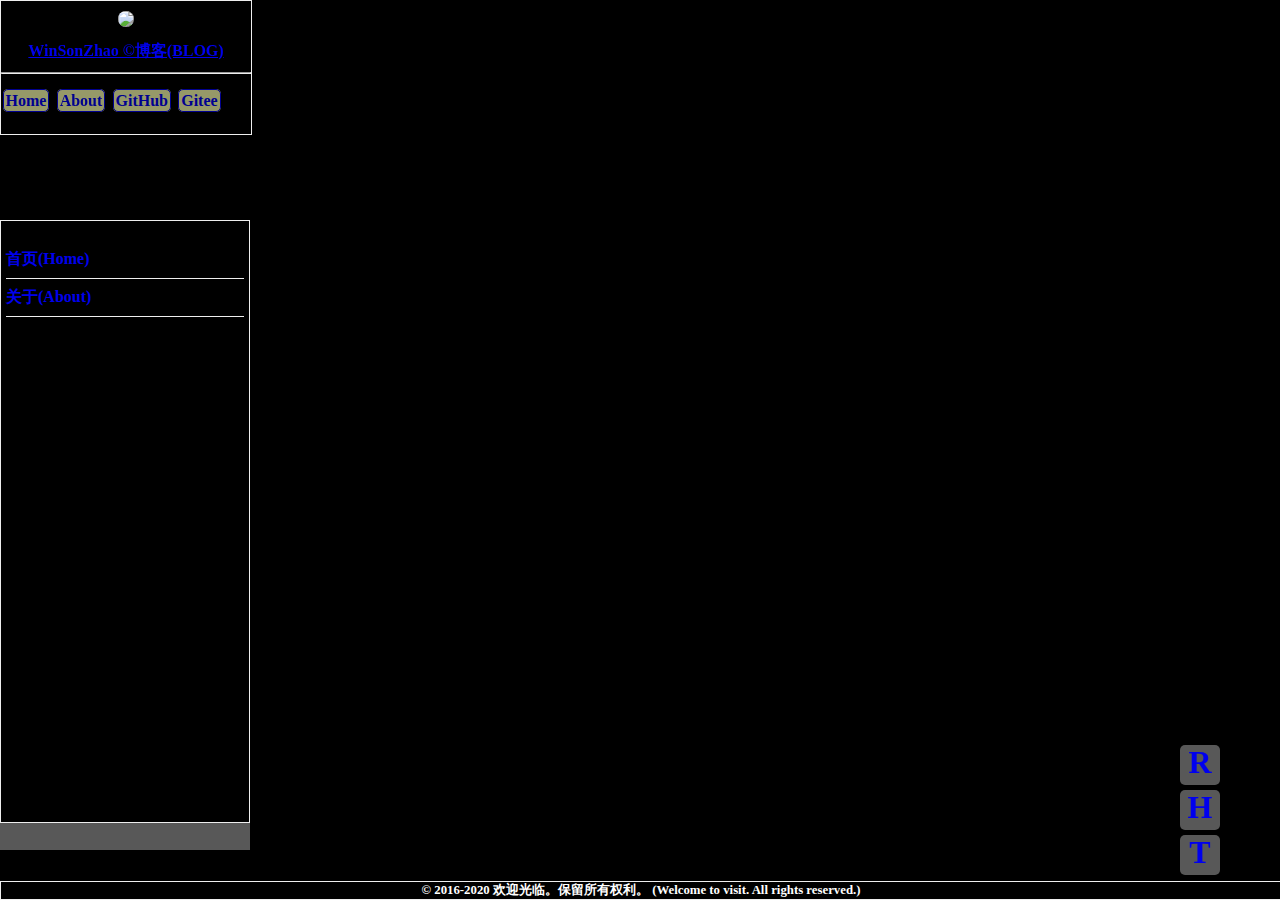
==== _about/index.html @ 00ea529f ":heavy_plus_sign: 添加个人介绍页，内容待补充" ====
<!DOCTYPE html>
<html lang="en-US">
<head>
    <meta charset="UTF-8">
    <meta http-equiv="Content-Type" content="text/html; charset=utf-8" />
    <link rel="shortcut icon" type="image/x-icon" href="/favicon.ico?">
    <meta property="og:title" content="博客页">
    <meta property="og:site_name" content="WinSonZhao ©博客(BLOG)关于我">
    <title>WinSonZhao ©博客(BLOG)-博客页-关于我</title>
	<!--<link rel="stylesheet" type="text/css" charset="UTF-8" id="global_link" href="css/theme_1.css">-->
	<link rel="stylesheet" type="text/css" charset="UTF-8" href="/css/topFloor.css?">
	<style type="text/css" charset="UTF-8" id="css_change">
	/*主题样式*/
	body,html{
		background-color: #000;
		color: #fff;
	}
	.back_small_label{
		background-color: rgba(125, 125, 125, 0.7);
	}
	.common_back{
		background-color: #000;
	}
	</style>
</head>
<body>
	<noscript>
		<h3>您的浏览器不支持/未启用 JavaScript!(JavaScript is not supported / enabled in your browser)!</h3>
	</noscript>

    <article>
		<div id="article_main"> <div> </div> </div>
	</article>

</body>
<!--<script src="" type="text/javascript" charset="UTF-8"></script>-->
<script type="text/javascript" charset="utf-8" src="/js/jquery/jquery.min.js?"></script>
<script type="text/javascript" charset="utf-8" src="/js/marked.min.js?"></script>
<script type="text/javascript" charset="utf-8" src="/js/chenjing/main.js?"></script>
<script type="text/javascript" charset="UTF-8">
window.onresize = function(){
	window.location.reload();
}
window.onload = function(){
	var yun = document.yun;
	yun.init_blog();
	yun.init_click();
	yun.init_right();
	yun.tree('#article_right',[
		{'name':'关于我(sketch)', 'id':'-aboutME-'}
	])
	yun.ajaxTXT('README.md',function(status,res){
		console.log(status,res)
		var m = yun.getEl('#article_main div');
		m.innerHTML = marked(res);
	})
}
</script>
</html>
---- css/topFloor.css ----
/*页面总体框架响应式样式*/
*{
	margin: 0px;
	padding: 0px;
	font-family: "微软雅黑";
}
/* reset 
html,body,div,span,applet,object,iframe,h1,h2,h3,h4,h5,h6,p,blockquote,pre,a,abbr,acronym,address,big,cite,code,del,dfn,em,img,ins,kbd,q,s,samp,small,strike,strong,sub,sup,tt,var,b,u,i,dl,dt,dd,ol,nav ul,nav li,fieldset,form,label,legend,table,caption,tbody,tfoot,thead,tr,th,td,article,aside,canvas,details,embed,figure,figcaption,footer,header,hgroup,menu,nav,output,ruby,section,summary,time,mark,audio,video
{
	font:inherit;
}*/
/*end reset*/
/* 父元素设置flex，然后布局方向为主轴从上到下，那么header和footer就会在最上边和最下边 */
html,body{
	height: 100%;
	margin: 0;
	/* 不设置100%，高度撑不开 */
}
body{
	font-weight: 600;
	font-size: 16px;
	font-family: Verdana, Geneva, Tahoma, sans-serif;
	text-align: center;
}

header,footer{
	position: fixed;
	border:1px groove;
	z-index: 9;
}
header{
	top: 0px;
	width: 250px;
}
footer{
	bottom: 0px;
	width: 100%;
	font-size: 0.8em;
}
footer div{
	display: contents;
}
article{
	height: 90%;
	padding: 10px 0px;
	flex: 1;
}
.a_none a{
	text-decoration: none;
}
.ul_display li{
	display: inline-block;
	margin: 0.5em 0.1em;
}
.ul_display a{
	padding: 2px;
	border: 1px solid;
	border-radius: 5px;
	opacity: 0.6;
	background-color: #faffae;
	-webkit-border-radius: 5px;
	-moz-border-radius: 5px;
	-ms-border-radius: 5px;
	-o-border-radius: 5px;
}
header div{
	margin: 10px 0px;
}
/*内容部分*/
#article_left{
	width: 250px;
	position: fixed;
	overflow: none;
	top: 220px;
	bottom: 50px;
}
#left_list{
	width: 95%;
	height: 89%;
	overflow-y: auto;
	border: 1px groove;
	padding: 20px 5px;
}
#left_list li{
	padding: 0.5em 0px;
	border-bottom: 1px groove;
}
#left_list a{
	display: block;
}
#article_main{
	margin-left: 251px;
	height: 80%;
	padding: 20px;
}
#article_right{
	display: none;
	position: fixed;
	right: 10px;
	border: 1px groove;
	bottom: 170px;
	overflow-y: auto;
	padding: 15px;
	max-height: 60%;
	width: 25%;
}

#article_main div,y_div{
	display: block;
	text-align: left;
	padding: 0.4em;
}
#article_main ol,ul,p{
	text-align: left;
}
#article_main em,strong{
	margin: 0em 0.5em;
    opacity: 0.75;
}
#article_main h1,h2,h3,h4,h5,h6,ul,ol,p{
	margin-bottom: 1em;
}
#article_main blockquote{
	border-left: 0.6em solid;
    padding-left: 1em;
    opacity: 0.8;
}
y_context a{
	text-decoration: none;
	display: inline-block;
	border: 1px solid;
	border-radius: 5px;
	background-color: #ddd;
	padding: 0.2em 1em;
	margin: 0em 0.5em;
}
/*两侧小标签*/
.common_small_label{
	cursor: pointer;
	padding: 5px;
	position: fixed;
	line-height: 25px;
	height: 30px;
	width: 30px;
	z-index: 99;
	text-align: center;
	border-radius: 5px;
}
.common_small_label a{
	text-decoration:none;
	font-size: 2em;
}
#common_small_toTop{
	bottom: 25px;
	right: 60px;
}
#common_small_toHome{
	bottom: 70px;
	right: 60px;
}
#common_small_toLeft{
	display: none;
}
#common_small_toRight{
	bottom: 115px;
	right: 60px;
}

@media only screen and (max-width: 980px) {
	body{
		font-size: 32px;
	}
	header,footer{
		position: inherit;
	}
	article{
		padding: 5px;
	}
	header{
		width: 100%;
	}
	article{
		height: auto;
	}
	footer{
		width: 100%;
	}
	footer div{
		display: block;
	}
	#article_left{
		width: 99%;
		bottom: 2px;
		top: 2px;
		position: fixed;
		display: none;
		z-index: 200;
	}
	#left_list{
		width: 80%;
		height: 80%;
		margin-top: 15%;
		padding: 1em 0em;
	}
	#article_main{
		margin-left: 50px;
		height: 100%;
	}
	#article_right{
		bottom: 400px;
		width: 50%;
	}
	.common_small_label{
		padding: 10px;
		line-height: 45px;
		height: 60px;
		width: 50px;
	}
	.common_small_label a{
		font-size: 1.5em;
	}
	#common_small_toTop{
		bottom: 100px;
	}
	#common_small_toHome{
		bottom: 200px;
	}
	#common_small_toRight{
		bottom: 300px;
	}
	#common_small_toLeft{
		display: block;
		left: 20px;
		bottom: 100px;
	}
}
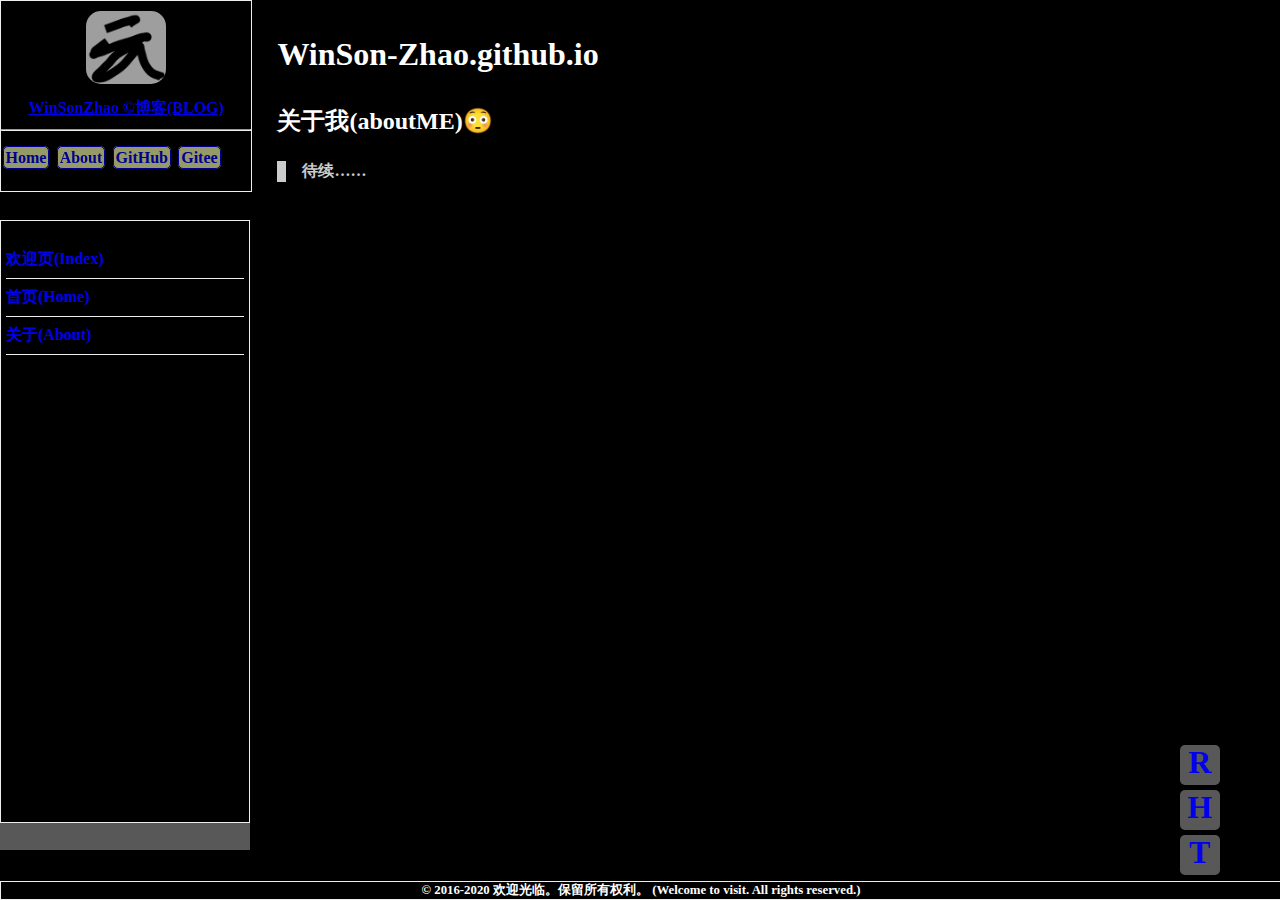
==== commit 2da6af4b: ":art: 修改脚本引用" ====
--- a/_about/index.html
+++ b/_about/index.html
@@ -35,8 +35,8 @@
 </body>
 <!--<script src="" type="text/javascript" charset="UTF-8"></script>-->
 <script type="text/javascript" charset="utf-8" src="/js/jquery/jquery.min.js?"></script>
-<script type="text/javascript" charset="utf-8" src="/js/marked.min.js?"></script>
-<script type="text/javascript" charset="utf-8" src="/js/chenjing/main.js?"></script>
+<script type="text/javascript" charset="utf-8" src="/js/md/marked.min.js?"></script>
+<script type="text/javascript" charset="utf-8" src="/js/chenjing/main.js?t"></script>
 <script type="text/javascript" charset="UTF-8">
 window.onresize = function(){
 	window.location.reload();
